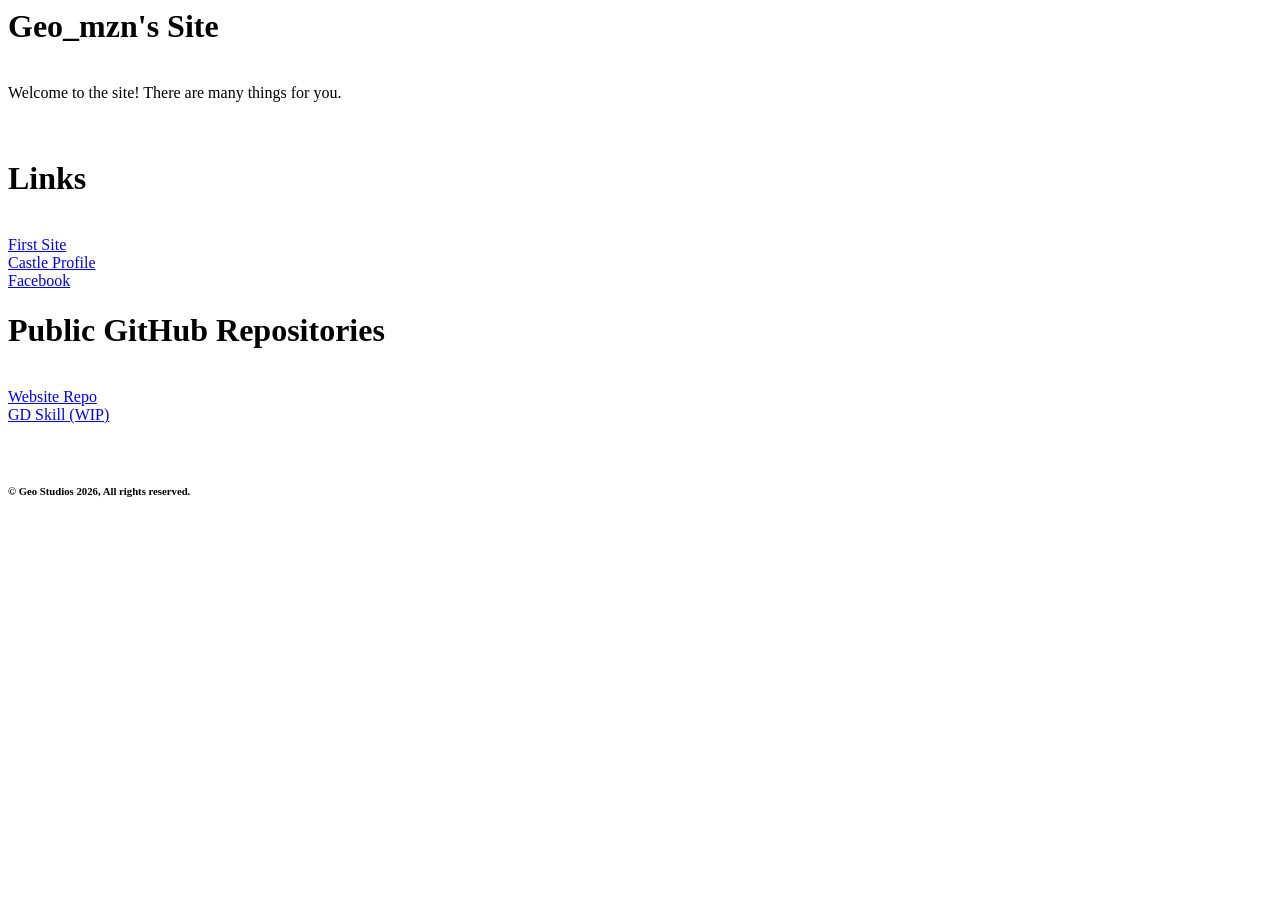
==== index.html @ 0a8f0453 "Update and rename README.md to index.html" ====
<html><h1>Geo_mzn's Site</h1><br>Welcome to the site! There are many things for you.<br><br><br><h1>Links</h1><br><a href="https://geoofficial.straw.page">First Site</a><br><a href="https://castle.xyz/@Geo_mzn">Castle Profile</a><br><a href="https://facebook.com/Geo.mznYT">Facebook</a><br><h1>Public GitHub Repositories</h1><br><a href="https://github.com/geo-mzn/geo-mzn.github.io">Website Repo</a><br><a href="https://github.com/geo-mzn/GDskill">GD Skill (WIP)</a><br><br><br><h6>© Geo Studios 2026, All rights reserved.</h6></html>
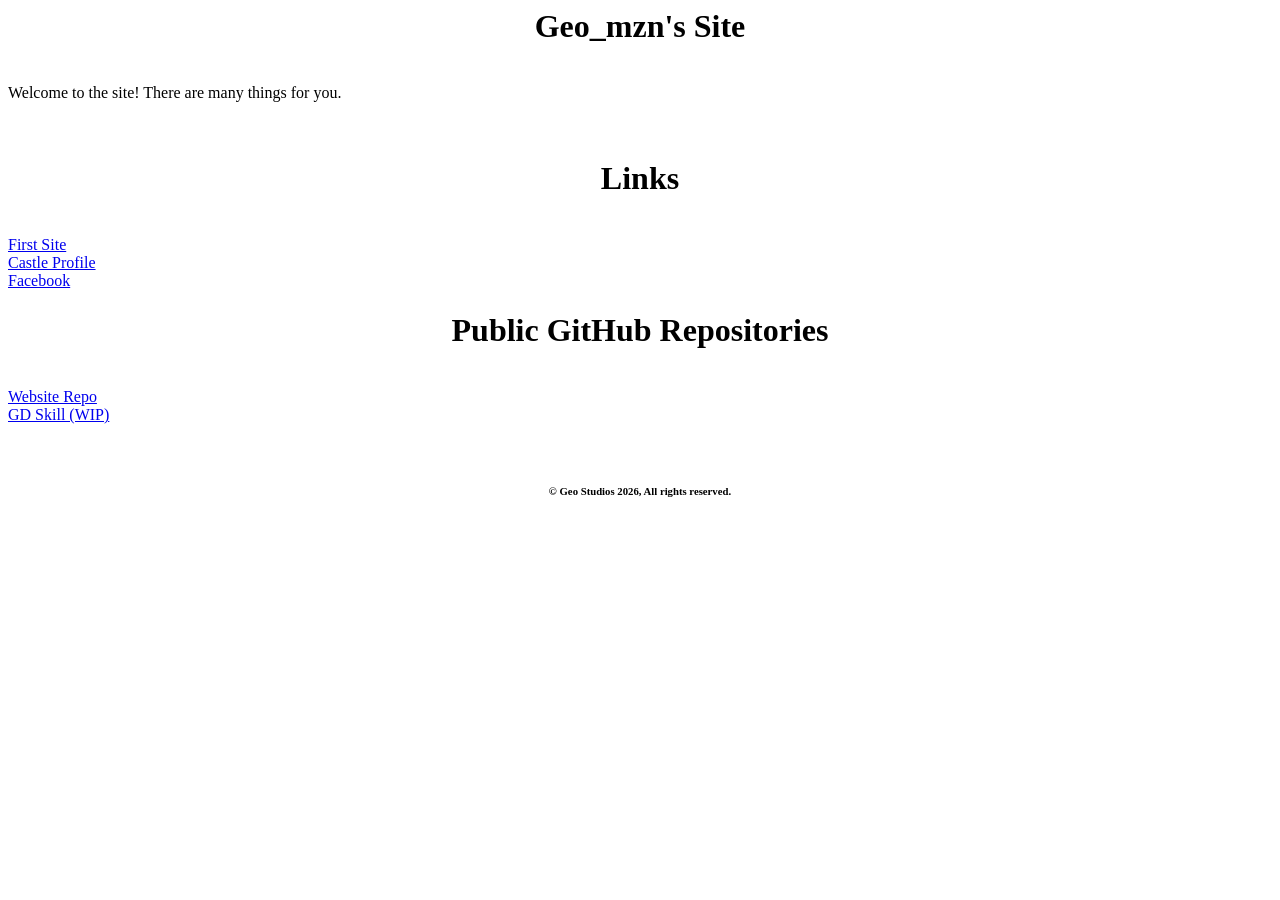
==== commit 11423357: "Update index.html" ====
--- a/index.html
+++ b/index.html
@@ -1 +1 @@
-<html><h1>Geo_mzn's Site</h1><br>Welcome to the site! There are many things for you.<br><br><br><h1>Links</h1><br><a href="https://geoofficial.straw.page">First Site</a><br><a href="https://castle.xyz/@Geo_mzn">Castle Profile</a><br><a href="https://facebook.com/Geo.mznYT">Facebook</a><br><h1>Public GitHub Repositories</h1><br><a href="https://github.com/geo-mzn/geo-mzn.github.io">Website Repo</a><br><a href="https://github.com/geo-mzn/GDskill">GD Skill (WIP)</a><br><br><br><h6>© Geo Studios 2026, All rights reserved.</h6></html>
+<html><h1 style="text-align: center;">Geo_mzn's Site</h1><br>Welcome to the site! There are many things for you.<br><br><br><h1 style="text-align: center;">Links</h1><br><a href="https://geoofficial.straw.page">First Site</a><br><a href="https://castle.xyz/@Geo_mzn">Castle Profile</a><br><a href="https://facebook.com/Geo.mznYT">Facebook</a><br><h1 style="text-align: center;">Public GitHub Repositories</h1><br><a href="https://github.com/geo-mzn/geo-mzn.github.io">Website Repo</a><br><a href="https://github.com/geo-mzn/GDskill">GD Skill (WIP)</a><br><br><br><h6 style="text-align: center;">© Geo Studios 2026, All rights reserved.</h6></html>
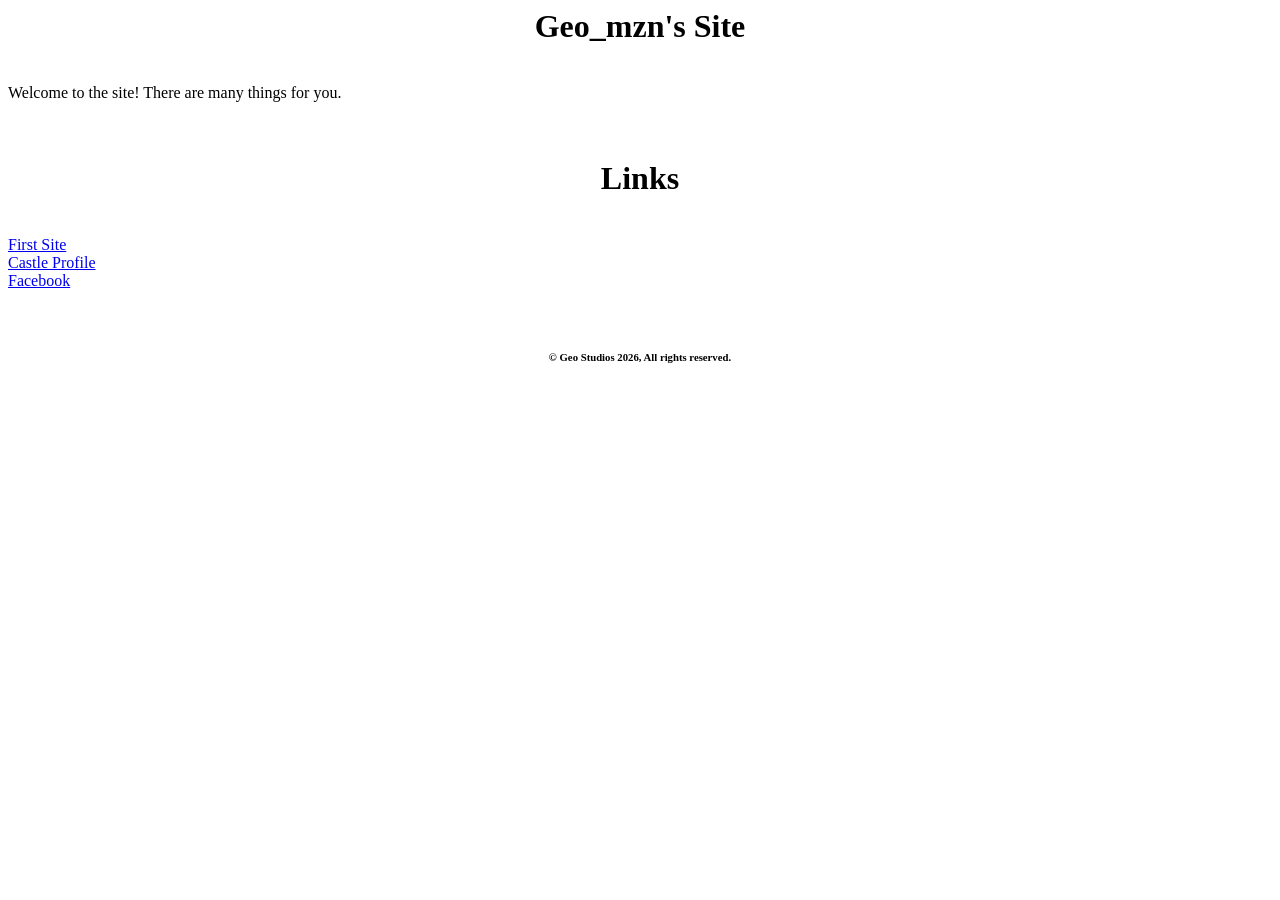
==== commit 2a561dcc: "format code" ====
--- a/index.html
+++ b/index.html
@@ -1 +1,24 @@
-<html><h1 style="text-align: center;">Geo_mzn's Site</h1><br>Welcome to the site! There are many things for you.<br><br><br><h1 style="text-align: center;">Links</h1><br><a href="https://geoofficial.straw.page">First Site</a><br><a href="https://castle.xyz/@Geo_mzn">Castle Profile</a><br><a href="https://facebook.com/Geo.mznYT">Facebook</a><br><h1 style="text-align: center;">Public GitHub Repositories</h1><br><a href="https://github.com/geo-mzn/geo-mzn.github.io">Website Repo</a><br><a href="https://github.com/geo-mzn/GDskill">GD Skill (WIP)</a><br><br><br><h6 style="text-align: center;">© Geo Studios 2026, All rights reserved.</h6></html>
+<html>
+  <h1 style="text-align: center;">Geo_mzn's Site</h1>
+  <br>
+  Welcome to the site! There are many things for you.<br>
+  <br>
+  <br>
+  <h1 style="text-align: center;">
+    Links
+  </h1>
+  <br>
+  <a href="https://geoofficial.straw.page">
+    First Site
+  </a>
+  <br>
+  <a href="https://castle.xyz/@Geo_mzn">Castle Profile</a>
+  <br>
+  <a href="https://facebook.com/Geo.mznYT">Facebook</a>
+  <br>
+  <br>
+  <br>
+  <h6 style="text-align: center;">
+    © Geo Studios 2026, All rights reserved.
+  </h6>
+</html>
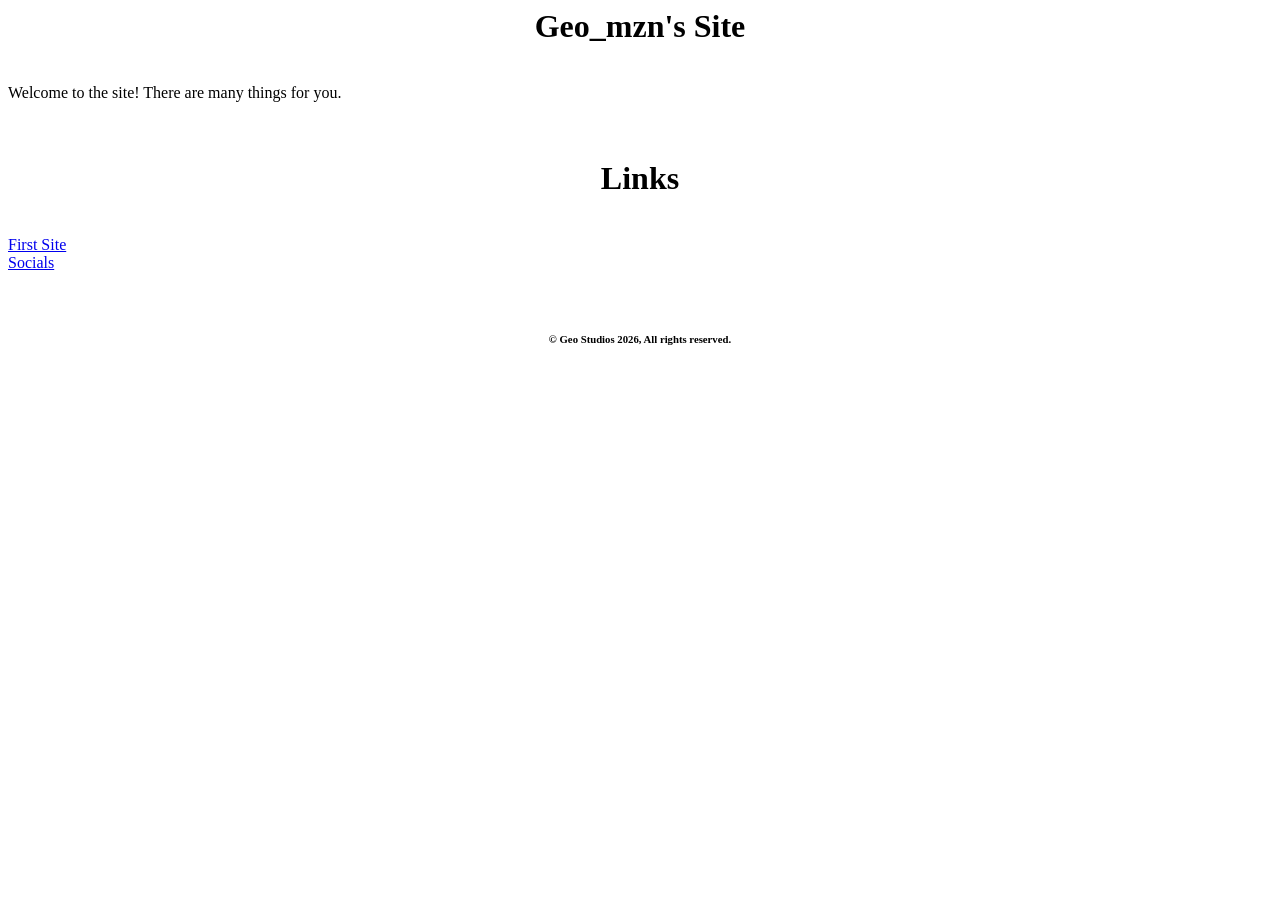
==== commit 1f0cba8e: "format code v2" ====
--- a/index.html
+++ b/index.html
@@ -12,9 +12,7 @@
     First Site
   </a>
   <br>
-  <a href="https://castle.xyz/@Geo_mzn">Castle Profile</a>
-  <br>
-  <a href="https://facebook.com/Geo.mznYT">Facebook</a>
+  <a href="/socials">Socials</a>
   <br>
   <br>
   <br>
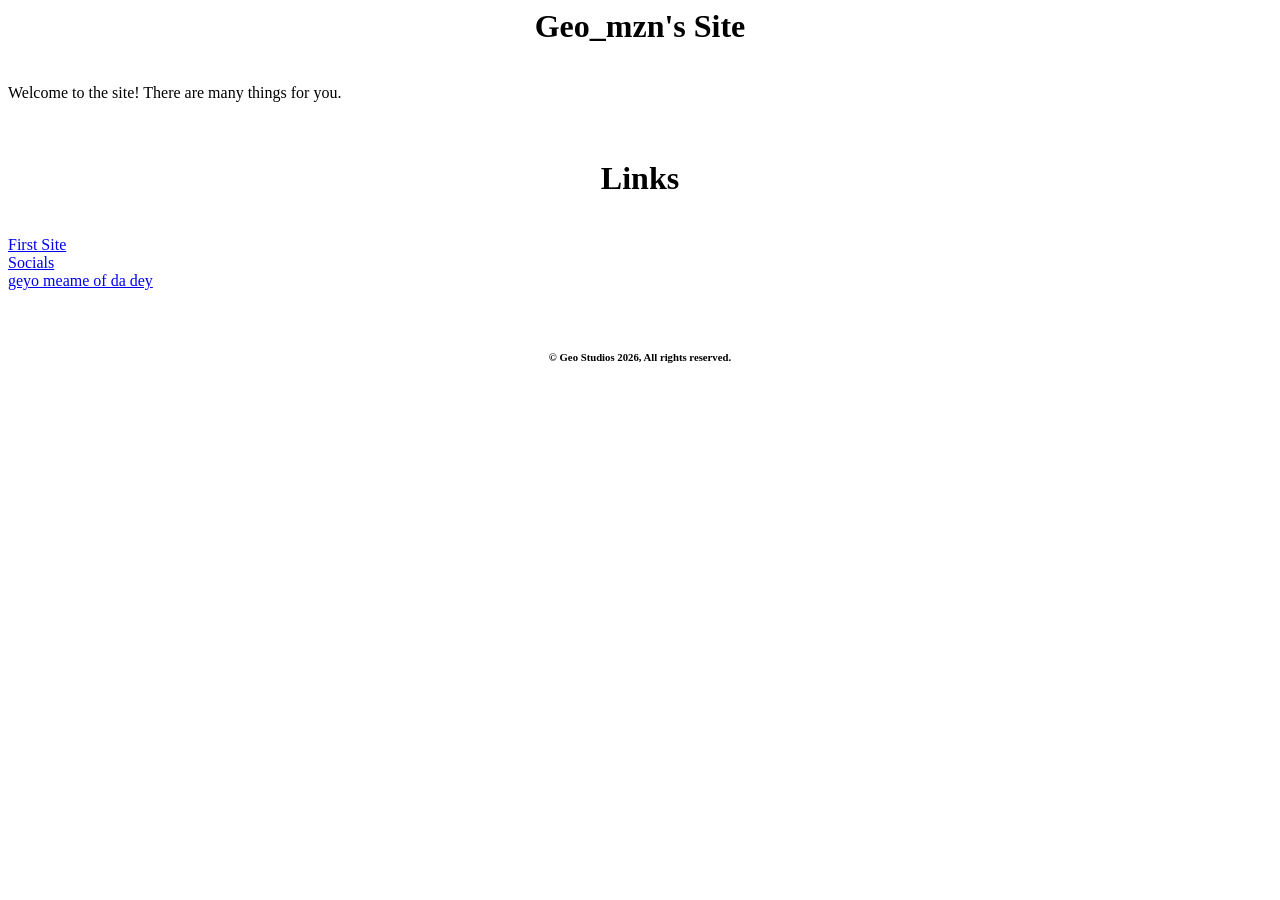
==== commit a5abd8ee: "add geo meme redirect button meame" ====
--- a/index.html
+++ b/index.html
@@ -12,7 +12,11 @@
     First Site
   </a>
   <br>
-  <a href="/socials">Socials</a>
+  <a href="/socials">
+    Socials
+  </a>
+  <br>
+  <a href="/geomotd">geyo meame of da dey</a>
   <br>
   <br>
   <br>
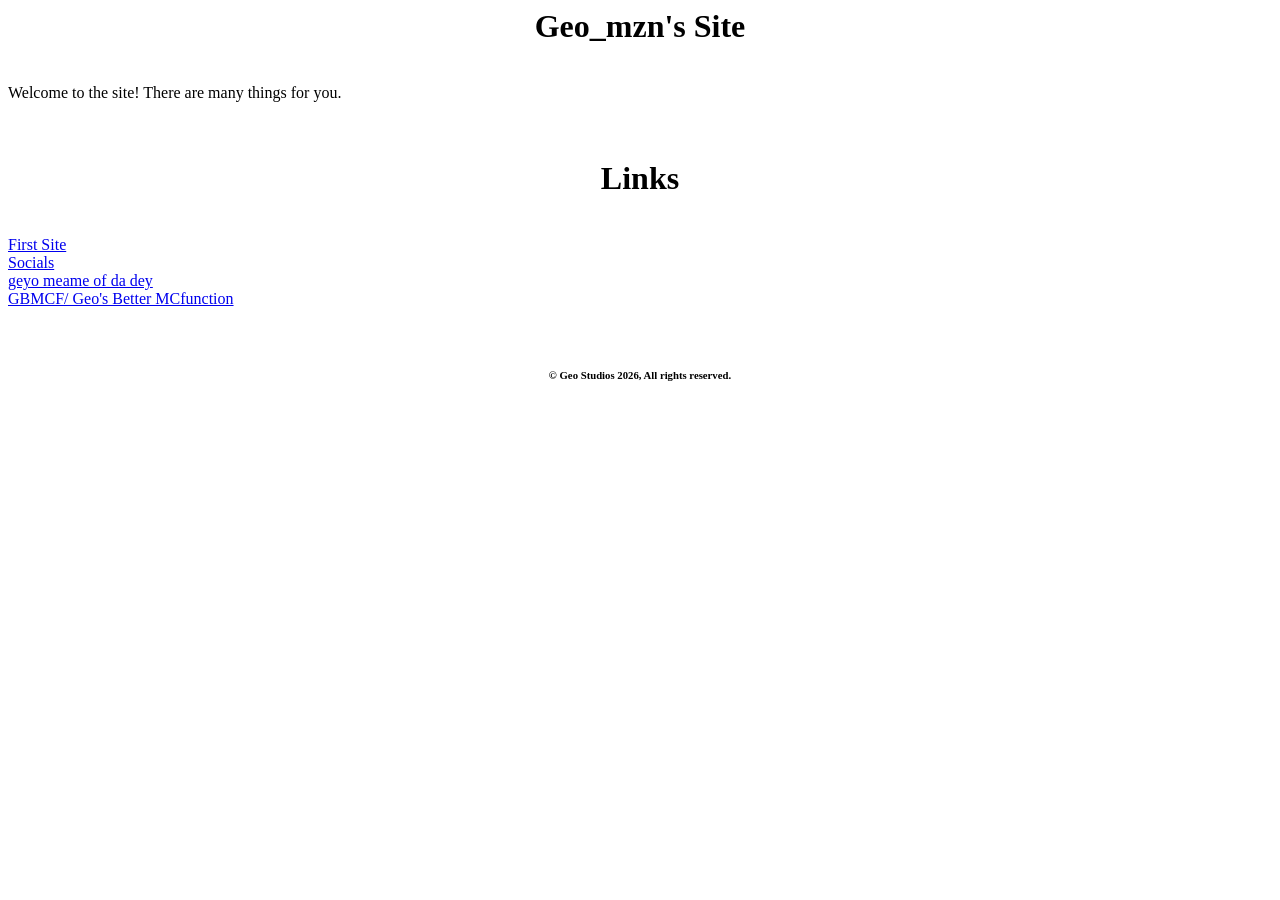
==== commit 721fa74d: "Update index.html" ====
--- a/index.html
+++ b/index.html
@@ -18,6 +18,8 @@
   <br>
   <a href="/geomotd">geyo meame of da dey</a>
   <br>
+  <a href="/bettermcf">GBMCF/ Geo's Better MCfunction</a>
+  <br>
   <br>
   <br>
   <h6 style="text-align: center;">
